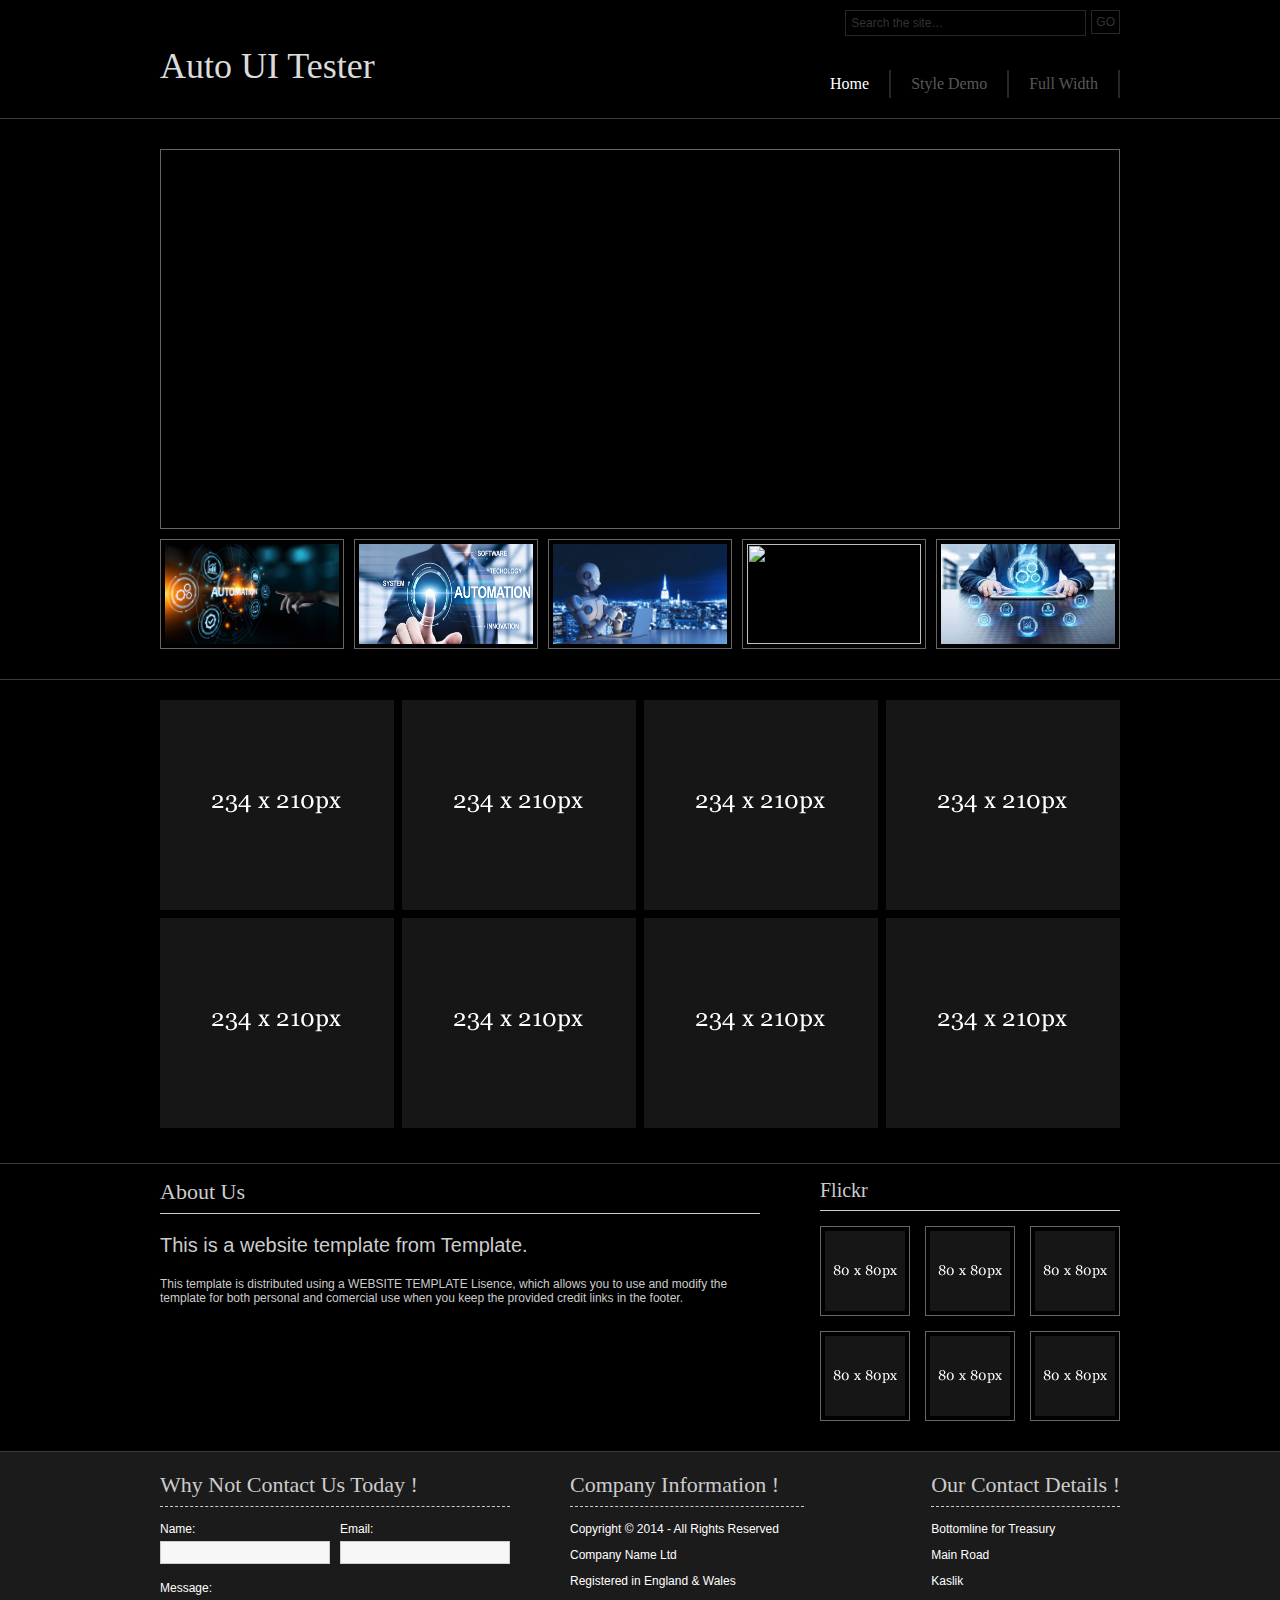
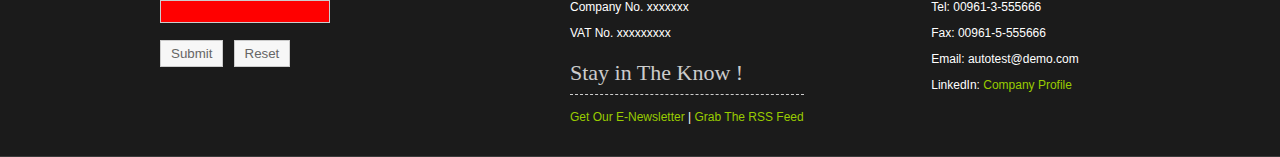
==== index.html @ 51ed0998 "Update index.html" ====
<!DOCTYPE html PUBLIC "-//W3C//DTD XHTML 1.0 Transitional//EN" "http://www.w3.org/TR/xhtml1/DTD/xhtml1-transitional.dtd">
<!--
Template Name: PhotoBusiness
Author: <a href="http://www.os-templates.com/">OS Templates</a>
Author URI: http://www.os-templates.com/
Licence: Free to use under our free template licence terms
Licence URI: http://www.os-templates.com/template-terms
-->
<html xmlns="http://www.w3.org/1999/xhtml">
<head>
<title>Auto UI Tester Demo</title>
<meta http-equiv="Content-Type" content="text/html; charset=iso-8859-1" />
<link rel="stylesheet" href="layout/styles/layout.css" type="text/css" />
</head>
<body id="top">
<div class="wrapper col1">
  <div id="topbar">
    <div id="search">
      <form action="#" method="post">
        <fieldset>
          <legend>Site Search</legend>
          <input type="text" value="Search the site&hellip;"  onfocus="this.value=(this.value=='Search the site&hellip;')? '' : this.value ;" />
          <input type="submit" name="go" id="go" value="GO" />
        </fieldset>
      </form>
    </div>
  </div>
</div>
<div class="wrapper col2">
  <div id="header">
    <div id="logo">
      <h1><a href="index.html">Auto UI Tester</a></h1>
    </div>
    <ul id="topnav">
      <li><a href="pages/full-width.html">Full Width</a></li>
      <li><a href="pages/style-demo.html">Style Demo</a></li>
      <li class="active"><a href="index.html">Home</a></li>
    </ul>
    <br class="clear" />
  </div>
</div>
<div class="wrapper col3">
  <div id="gallery">
    <ul>
      <!--<li class="placeholder" img src="images/gallery/Main.jpg" style="background-image:url('layout/images/Main.jpg');">Image Holder</li>-->
      <li class="placeholder" img src="images/gallery/Main.jpg">Image Holder</li>
      <li><a class="swap" href="#"><img src="images/gallery/auto1.jpg" alt="" /><span><img src="images/gallery/auto1.jpg" width="950" height="370" alt="" /></span></a></li>
      <li><a class="swap" href="#"><img src="images/gallery/auto2.jpg" alt="" /><span><img src="images/gallery/auto2.jpg" width="950" height="370" alt="" /></span></a></li>
      <li><a class="swap" href="#"><img src="images/gallery/auto3.jpg" alt="" /><span><img src="images/gallery/auto3.jpg" width="950" height="370" alt="" /></span></a></li>
      <li><a class="swap" href="#"><img src="images/gallery/auto.jpg" alt="" /><span><img src="images/gallery/auto.jpg" width="950" height="370" alt="" /></span></a></li>
      <li class="last"><a class="swap" href="#"><img src="images/gallery/auto5.jpg" alt="" /><span><img src="images/gallery/auto5.jpg" width="950" height="370" alt="" /></span></a></li>
    </ul>
  </div>
</div>
<div class="wrapper col4">
  <div id="services">
    <ul>
      <li><a href="#"><strong>Weddings</strong><img src="images/demo/234x210.gif" alt="" /></a></li>
      <li><a href="#"><strong>Corporate</strong><img src="images/demo/234x210.gif" alt="" /></a></li>
      <li><a href="#"><strong>Lifestyle</strong><img src="images/demo/234x210.gif" alt="" /></a></li>
      <li class="last"><a href="#"><strong>Events</strong><img src="images/demo/234x210.gif" alt="" /></a></li>
      <li><a href="#"><strong>Artistic</strong><img src="images/demo/234x210.gif" alt="" /></a></li>
      <li><a href="#"><strong>Infants</strong><img src="images/demo/234x210.gif" alt="" /></a></li>
      <li><a href="#"><strong>Architecture</strong><img src="images/demo/234x210.gif" alt="" /></a></li>
      <li class="last"><a href="#"><strong>Black &amp; White</strong><img src="images/demo/234x210.gif" alt="" /></a></li>
    </ul>
    <br class="clear" />
  </div>
</div>
<div class="wrapper col5">
  <div id="container">
    <div id="content">
      <h2>About Us</h2>
      <p class="ParagraphClass">This is a website template from Template.</p>
      <p>This template is distributed using a WEBSITE TEMPLATE Lisence, which allows you to use and modify the template for both personal and comercial use when you keep the provided credit links in the footer.</p>
  </div>
    <div id="column">
      <div class="flickrbox">
        <h2 class="title">Flickr</h2>
        <ul>
          <li><a href="#"><img src="images/demo/80x80.gif" alt="" /></a></li>
          <li><a href="#"><img src="images/demo/80x80.gif" alt="" /></a></li>
          <li class="last"><a href="#"><img src="images/demo/80x80.gif" alt="" /></a></li>
          <li><a href="#"><img src="images/demo/80x80.gif" alt="" /></a></li>
          <li><a href="#"><img src="images/demo/80x80.gif" alt="" /></a></li>
          <li class="last"><a href="#"><img src="images/demo/80x80.gif" alt="" /></a></li>
        </ul>
        <br class="clear" />
      </div>
    </div>
    <br class="clear" />
  </div>
</div>
<div class="wrapper col6">
  <div id="footer">
    <div id="contactform">
      <h2>Why Not Contact Us Today !</h2>
      <form action="#" method="post">
        <fieldset>
          <legend>Contact Form</legend>
          <label for="fullname">Name:
            <input id="fullname" name="fullname" type="text" value="" />
          </label>
          <label for="emailaddress" class="margin">Email:
            <input id="emailaddress" name="emailaddress" type="text" value="" />
          </label>
          <label for="message">Message:<br />
            <input id="message" name="message" type="text" value="" style="background-color:red"/>
          </label>
          <p>
            <input id="submitform" name="submitform" type="submit" value="Submit" />
            &nbsp;
            <input id="resetform" name="resetform" type="reset" value="Reset" />
          </p>
        </fieldset>
      </form>
    </div>
    <!-- End Contact Form -->
    <div id="compdetails">
      <div id="officialdetails">
        <h2>Company Information !</h2>
        <ul>
          <li>Copyright &copy; 2014 - All Rights Reserved</li>
          <li>Company Name Ltd</li>
          <li>Registered in England &amp; Wales</li>
          <li>Company No. xxxxxxx</li>
          <li class="last">VAT No. xxxxxxxxx</li>
        </ul>
        <h2>Stay in The Know !</h2>
        <p><a href="#">Get Our E-Newsletter</a> | <a href="#">Grab The RSS Feed</a></p>
      </div>
      <div id="contactdetails">
        <h2>Our Contact Details !</h2>
        <ul>
          <li>Bottomline for Treasury</li>
          <li>Main Road</li>
          <li>Kaslik</li>
          <li>Tel: 00961-3-555666</li>
          <li>Fax: 00961-5-555666</li>
          <li>Email: autotest@demo.com</li>
          <li class="last">LinkedIn: <a href="#">Company Profile</a></li>
        </ul>
      </div>
      <div class="clear"></div>
    </div>
    <div class="clear"></div>
  </div>
</div>
</body>
</html>
---- layout/styles/layout.css ----
@charset "utf-8";
/*
Template Name: PhotoBusiness
Author: <a href="http://www.os-templates.com/">OS Templates</a>
Author URI: http://www.os-templates.com/
Licence: Free to use under our free template licence terms
Licence URI: http://www.os-templates.com/template-terms
File: Layout CSS
*/

@import url("navi.css");
@import url("forms.css");
@import url("tables.css");
@import url("gallery.css");

html{overflow-y:scroll;}
body{margin:0; padding:0; font-size:12px; font-family:verdana, Arial, Helvetica, sans-serif; color:#CCCCCC; background-color:#2E2E2E;}

.justify{text-align:justify;}
.bold{font-weight:bold;}
.center{text-align:center;}
.right{text-align:right;}
.nostart{margin:0; padding:0; list-style-type:none;}

.clear{clear:both;}
br.clear{clear:both; margin-top:-15px;}

a{outline:none; text-decoration:none;}

.fl_left, .imgl{float:left;}
.fl_right, .imgr{float:right;}

img{margin:0; padding:0; border:0;}
.imgl, .imgr{border:1px solid #666666; padding:5px;}
.imgl{margin:0 8px 8px 0; clear:left;}
.imgr{margin:0 0 8px 8px; clear:right;}

/* ----------------------------------------------Wrapper------------------------------------- */

div.wrapper{display:block; width:100%; margin:0; text-align:left;}
div.wrapper h1, div.wrapper h2, div.wrapper h3, div.wrapper h4, div.wrapper h5, div.wrapper h6{margin:0 0 20px 0; padding:0 0 8px 0; font-size:22px; font-weight:normal; font-family:Georgia, "Times New Roman", Times, serif; border-bottom:1px dashed #DDDDDD;}
.col1{color:#333333; background-color:#000000;}
.col2{color:#DBDBDB; background-color:#000000; border-bottom:1px solid #3B3B3B;}
.col3{color:#DBDBDB; background-color:#000000; border-bottom:1px solid #3B3B3B;}
.col4{color:#DBDBDB; background-color:#000000; border-bottom:1px solid #3B3B3B;}
.col5{color:#CCCCCC; background-color:#000000; border-bottom:1px solid #3B3B3B;}
.col5 a{color:#99CC00; background-color:#000000;}
.col6{color:#FFFFFF; background-color:#1B1B1B; border-bottom:1px solid #3B3B3B;}
.col7, .col7 a{color:#CCCCCC; background-color:#2E2E2E;}

/* ----------------------------------------------Generalise------------------------------------- */

#topbar, #header, #gallery, #services, #breadcrumb, #container, #footer, #copyright{display:block; position:relative; width:960px; margin:0 auto;}

/* ----------------------------------------------TopBar------------------------------------- */

#topbar{height:25px; padding:10px 0;}

/* ----------------------------------------------Header------------------------------------- */

#header{z-index:1000; padding:0 0 20px 0; font-family:Georgia, "Times New Roman", Times, serif;}
#header #logo{display:block; float:left; width:300px;}
#header h1, #header p{margin:0; padding:0; border:none; clear:left; font-size:16px;}
#header h1{margin-bottom:5px; font-size:36px;}
#header h1 a{color:#DBDBDB; background-color:#000000;}

/* ----------------------------------------------Header------------------------------------- */

#services{padding:20px 0 0 0; text-transform:uppercase; font-size:24px; font-family:Georgia, "Times New Roman", Times, serif;}
#services img{margin:0; padding:0; line-height:normal;}
#services ul{display:block; width:960px; margin:0; padding:0; list-style:none; overflow:hidden;}
#services li{display:block; float:left; width:234px; height:210px; margin:0 8px 8px 0; padding:0; overflow:hidden;}
#services li.last{margin-right:0;}
#services a strong{display:none; width:100%; margin:0; padding:15px 0; font-weight:normal; text-align:center; color:#5B5B5B; background-color:#232323;}
#services a:hover strong{display:block;}

/* ----------------------------------------------BreadCrumb------------------------------------- */

#breadcrumb{padding:15px 0;}
#breadcrumb a{color:#99CC00; background-color:#000000;}
#breadcrumb ul{margin:0; padding:0; list-style:none;}
#breadcrumb ul li{display:inline;}
#breadcrumb ul li.current a{text-decoration:underline;}

/* ----------------------------------------------Content------------------------------------- */

#container{padding:15px 0;}
#container h1, #container h2, #container h3, #container h4, #container h5, #container h6{margin:0 0 15px 0; padding:0 0 8px 0; color:#CCCCCC; background-color:#000000; border-bottom:1px solid #CCCCCC;}
#content{display:block; float:left; width:600px;}

/* Comments */

#comments{margin-bottom:40px;}
#comments .commentlist{margin:0; padding:0;}
#comments .commentlist ul{margin:0; padding:0; list-style:none;}
#comments .commentlist li.comment_odd, #comments .commentlist li.comment_even{margin:0 0 10px 0; padding:15px; list-style:none;}
#comments .commentlist li.comment_odd{color:#666666; background-color:#F7F7F7;}
#comments .commentlist li.comment_odd a{color:#3E7060; background-color:#F7F7F7;}
#comments .commentlist li.comment_even{color:#666666; background-color:#E8E8E8;}
#comments .commentlist li.comment_even a{color:#3E7060; background-color:#E8E8E8;}
#comments .commentlist .author .name{font-weight:bold;}
#comments .commentlist .submitdate{font-size:smaller;}
#comments .commentlist p{margin:10px 5px 10px 0; padding:0; font-weight:normal; text-transform:none;}
#comments .commentlist li .avatar{float:right; border:1px solid #EEEEEE; margin:0 0 0 10px;}

/* ----------------------------------------------Column------------------------------------- */

#column{display:block; float:right; width:300px;}
.flickrbox ul{margin:0; padding:0; list-style:none;}
.flickrbox li{display:block; float:left; width:80px; height:80px; margin:0 15px 15px 0; padding:4px; border:1px solid #666666;}
.flickrbox li.last{margin-right:0;}
#column .holder, #column #featured{display:block; width:300px; margin-bottom:20px;}
#column .holder p{line-height:1.6em;}
#column h2{font-size:20px;}
#column .holder h2.title{display:block; width:100%; height:65px; margin:0; padding:15px 0 0 0; font-size:20px; line-height:normal; border-bottom:1px dashed #666666;}
#column .holder h2.title img{float:left; margin:-15px 8px 0 0; padding:5px; border:1px solid #666666;}
#column .holder p.readmore{display:block; width:100%; font-weight:bold; text-align:right; line-height:normal;}
#column div.imgholder{display:block; width:290px; margin:0 0 10px 0; padding:4px; border:1px solid #666666;}

/* Featured Block */

#column #featured a{color:#99CC00; background-color:#161616;}
#column #featured ul, #column #featured h2, #column #featured p{margin:0; padding:0; list-style:none;}
#column #featured li{display:block; width:250px; margin:0; padding:20px 25px; color:#666666; background-color:#161616;}
#column #featured li p{line-height:1.6em;}
#column #featured li p.imgholder{display:block; width:240px; height:90px; margin:20px 0 15px 0; padding:4px; color:#666666; background-color:#333333; border:1px solid #666666;}
#column #featured li h2{margin:0; padding:0 0 14px 0; font-size:20px; font-weight:normal; font-family:Georgia, "Times New Roman", Times, serif; color:#666666; background-color:#161616; line-height:normal; border-bottom:1px dashed #666666;}
#column #featured p.more{display:block; width:100%; margin-top:15px; font-weight:bold; text-align:right; line-height:normal;}

/* ----------------------------------------------Footer------------------------------------- */

#footer{padding:20px 0;}
#footer a{color:#99CC00; background-color:#1B1B1B;}
#footer h2{margin:0 0 15px 0; padding:0 0 8px 0; font-size:22px; font-weight:normal; font-family:Georgia, "Times New Roman", Times, serif; color:#CCCCCC; background-color:#1B1B1B; line-height:normal; border-bottom:1px dashed #CCCCCC;}
#contactform{display:block; float:left; width:350px;}

/* Company Details */

#compdetails{display:block; float:right; width:550px;}
#compdetails ul{margin:0; padding:0; list-style:none;}
#compdetails li{margin:0 0 12px 0;}
#compdetails li.last{margin:0;}
#officialdetails{float:left}
#officialdetails li.last{margin-bottom:20px;}
#contactdetails{float:right}

/* ----------------------------------------------Copyright------------------------------------- */

#copyright{padding:20px 0;}
#copyright p{display:block; float:right; text-align:right; margin:0; padding:0; width:200px;}
#copyright ul{display:block; float:left; margin:0; padding:0; width:700px;}
#copyright li{display:inline; margin-right:8px; padding-right:10px; border-right:1px solid #CCCCCC;}
#copyright li.last{margin-right:0; padding-right:0; border-right:none;}

.ParagraphClass
{
  font-size:20px;
  Size:100:
}
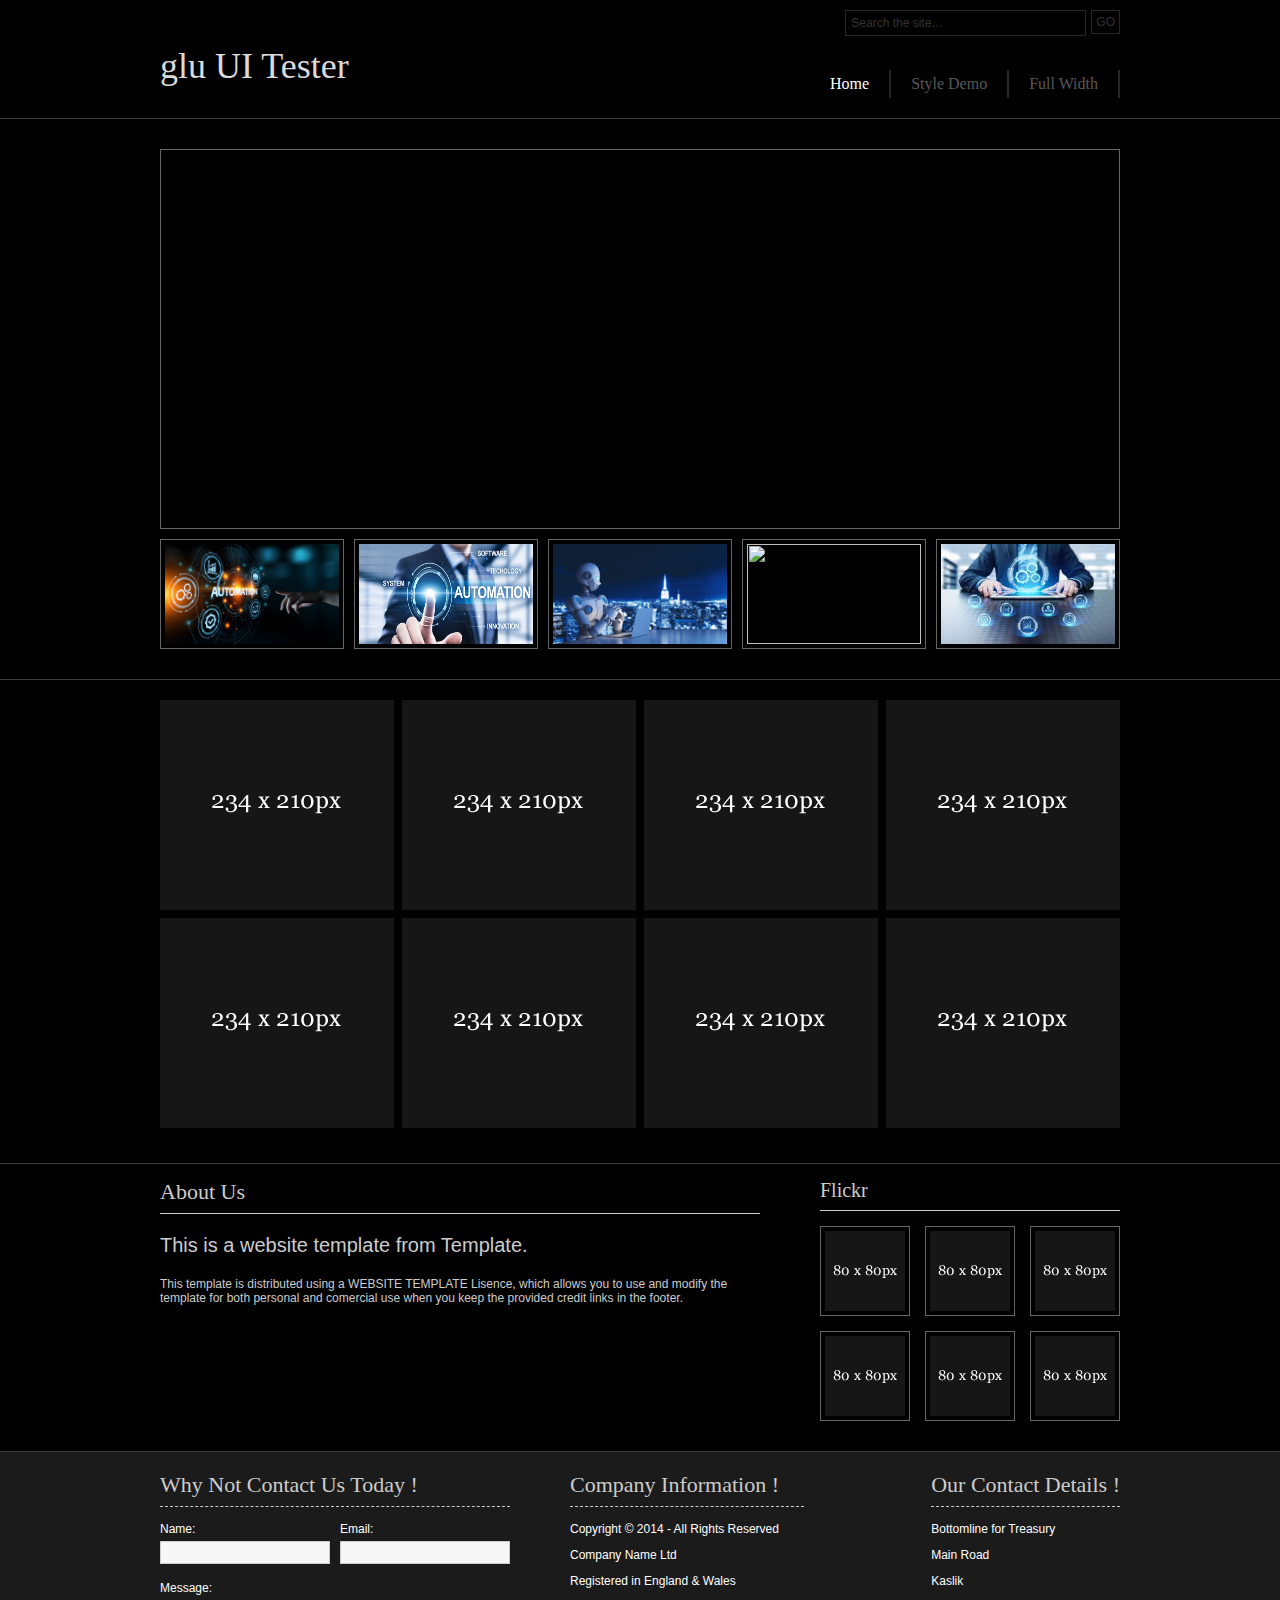
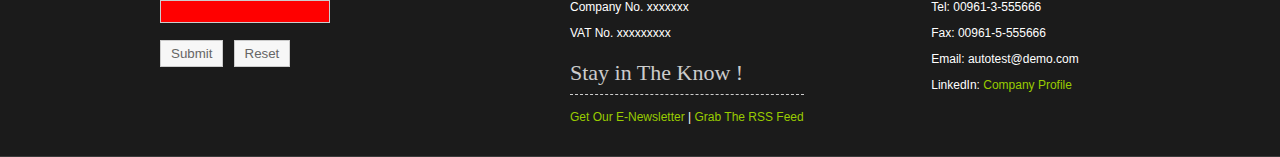
==== commit 1d2be3c9: "Update index.html" ====
--- a/index.html
+++ b/index.html
@@ -29,7 +29,7 @@
 <div class="wrapper col2">
   <div id="header">
     <div id="logo">
-      <h1><a href="index.html">Auto UI Tester</a></h1>
+      <h1><a href="index.html">glu UI Tester</a></h1>
     </div>
     <ul id="topnav">
       <li><a href="pages/full-width.html">Full Width</a></li>
@@ -127,7 +127,7 @@
           <li class="last">VAT No. xxxxxxxxx</li>
         </ul>
         <h2>Stay in The Know !</h2>
-        <p><a href="#">Get Our E-Newsletter</a> | <a href="#">Grab The RSS Feed</a></p>
+        <p><a href="https://samerrahaluser.github.io/AphroditePhotoBusiness/index.html">Get Our E-Newsletter</a> | <a href="https://samerrahaluser.github.io/AphroditePhotoBusiness/index2.html">Grab The RSS Feed</a></p>
       </div>
       <div id="contactdetails">
         <h2>Our Contact Details !</h2>
@@ -138,7 +138,7 @@
           <li>Tel: 00961-3-555666</li>
           <li>Fax: 00961-5-555666</li>
           <li>Email: autotest@demo.com</li>
-          <li class="last">LinkedIn: <a href="#">Company Profile</a></li>
+          <li class="last">LinkedIn: <a href="https://samerrahaluser.github.io/AphroditePhotoBusiness/index.html">Company Profile</a></li>
         </ul>
       </div>
       <div class="clear"></div>
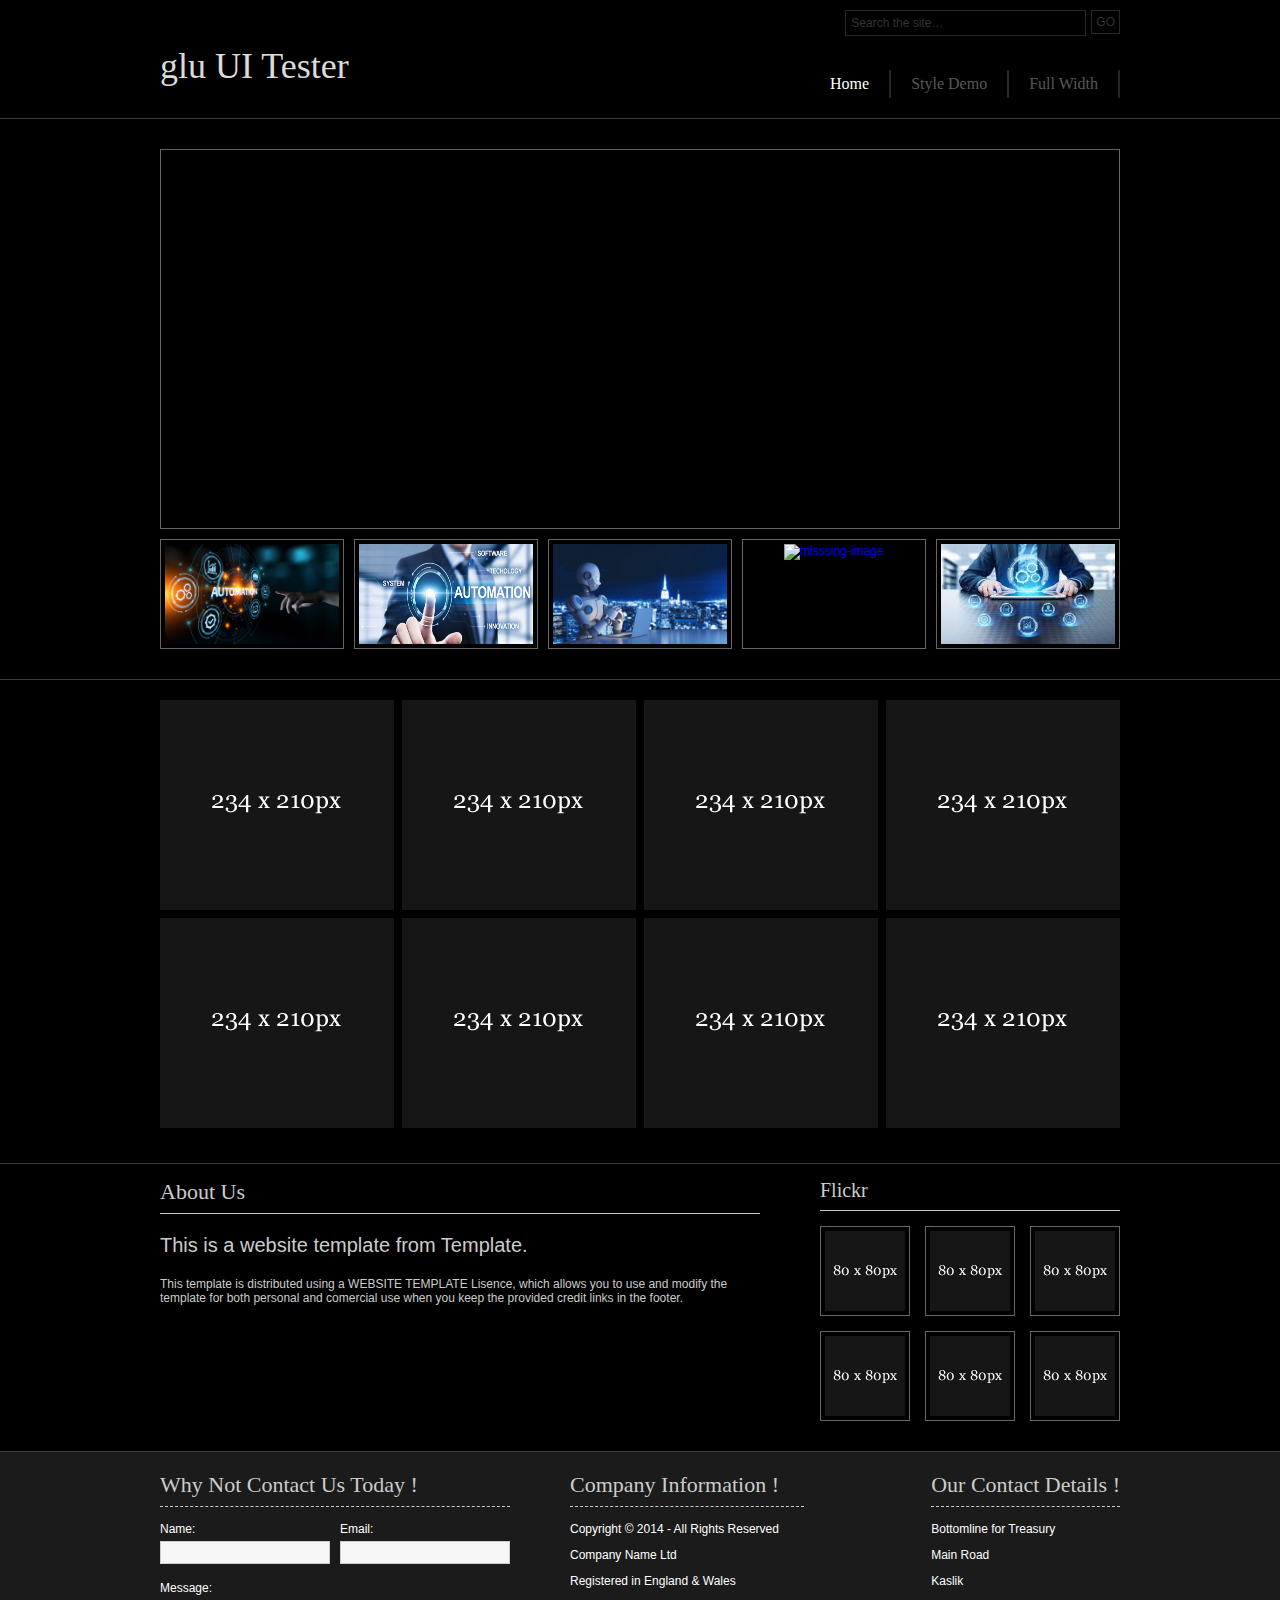
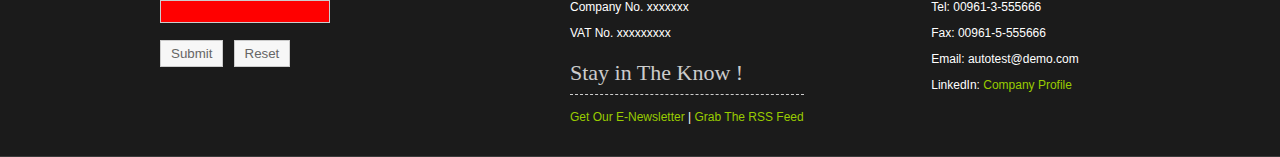
==== commit b09f3560: "Update index.html" ====
--- a/index.html
+++ b/index.html
@@ -44,25 +44,25 @@
     <ul>
       <!--<li class="placeholder" img src="images/gallery/Main.jpg" style="background-image:url('layout/images/Main.jpg');">Image Holder</li>-->
       <li class="placeholder" img src="images/gallery/Main.jpg">Image Holder</li>
-      <li><a class="swap" href="#"><img src="images/gallery/auto1.jpg" alt="" /><span><img src="images/gallery/auto1.jpg" width="950" height="370" alt="" /></span></a></li>
-      <li><a class="swap" href="#"><img src="images/gallery/auto2.jpg" alt="" /><span><img src="images/gallery/auto2.jpg" width="950" height="370" alt="" /></span></a></li>
-      <li><a class="swap" href="#"><img src="images/gallery/auto3.jpg" alt="" /><span><img src="images/gallery/auto3.jpg" width="950" height="370" alt="" /></span></a></li>
-      <li><a class="swap" href="#"><img src="images/gallery/auto.jpg" alt="" /><span><img src="images/gallery/auto.jpg" width="950" height="370" alt="" /></span></a></li>
-      <li class="last"><a class="swap" href="#"><img src="images/gallery/auto5.jpg" alt="" /><span><img src="images/gallery/auto5.jpg" width="950" height="370" alt="" /></span></a></li>
+      <li><a class="swap" href="#"><img src="images/gallery/auto1.jpg" alt="fictional-hand-pointing" /><span><img src="images/gallery/auto1.jpg" width="950" height="370" alt="fictional-hand-pointing" /></span></a></li>
+      <li><a class="swap" href="#"><img src="images/gallery/auto2.jpg" alt="fictional-hand-touch" /><span><img src="images/gallery/auto2.jpg" width="950" height="370" alt="fictional-hand-touch" /></span></a></li>
+      <li><a class="swap" href="#"><img src="images/gallery/auto3.jpg" alt="" /><span><img src="images/gallery/auto3.jpg" width="950" height="370" alt="futuristic-robot" /></span></a></li>
+      <li><a class="swap" href="#"><img src="images/gallery/auto.jpg" alt="misssing-image" /><span><img src="images/gallery/auto.jpg" width="950" height="370" alt="" /></span></a></li>
+      <li class="last"><a class="swap" href="#"><img src="images/gallery/auto5.jpg" alt="augmented-reality-tablet" /><span><img src="images/gallery/auto5.jpg" width="950" height="370" alt="augmented-reality-tablet" /></span></a></li>
     </ul>
   </div>
 </div>
 <div class="wrapper col4">
   <div id="services">
     <ul>
-      <li><a href="#"><strong>Weddings</strong><img src="images/demo/234x210.gif" alt="" /></a></li>
-      <li><a href="#"><strong>Corporate</strong><img src="images/demo/234x210.gif" alt="" /></a></li>
-      <li><a href="#"><strong>Lifestyle</strong><img src="images/demo/234x210.gif" alt="" /></a></li>
-      <li class="last"><a href="#"><strong>Events</strong><img src="images/demo/234x210.gif" alt="" /></a></li>
-      <li><a href="#"><strong>Artistic</strong><img src="images/demo/234x210.gif" alt="" /></a></li>
-      <li><a href="#"><strong>Infants</strong><img src="images/demo/234x210.gif" alt="" /></a></li>
-      <li><a href="#"><strong>Architecture</strong><img src="images/demo/234x210.gif" alt="" /></a></li>
-      <li class="last"><a href="#"><strong>Black &amp; White</strong><img src="images/demo/234x210.gif" alt="" /></a></li>
+      <li><a href="#"><strong>Weddings</strong><img src="images/demo/234x210.gif" alt="demo" /></a></li>
+      <li><a href="#"><strong>Corporate</strong><img src="images/demo/234x210.gif" alt="demo" /></a></li>
+      <li><a href="#"><strong>Lifestyle</strong><img src="images/demo/234x210.gif" alt="demo" /></a></li>
+      <li class="last"><a href="#"><strong>Events</strong><img src="images/demo/234x210.gif" alt="demo" /></a></li>
+      <li><a href="#"><strong>Artistic</strong><img src="images/demo/234x210.gif" alt="demo" /></a></li>
+      <li><a href="#"><strong>Infants</strong><img src="images/demo/234x210.gif" alt="demo" /></a></li>
+      <li><a href="#"><strong>Architecture</strong><img src="images/demo/234x210.gif" alt="demo" /></a></li>
+      <li class="last"><a href="#"><strong>Black &amp; White</strong><img src="images/demo/234x210.gif" alt="demo" /></a></li>
     </ul>
     <br class="clear" />
   </div>
@@ -78,12 +78,12 @@
       <div class="flickrbox">
         <h2 class="title">Flickr</h2>
         <ul>
-          <li><a href="#"><img src="images/demo/80x80.gif" alt="" /></a></li>
-          <li><a href="#"><img src="images/demo/80x80.gif" alt="" /></a></li>
-          <li class="last"><a href="#"><img src="images/demo/80x80.gif" alt="" /></a></li>
-          <li><a href="#"><img src="images/demo/80x80.gif" alt="" /></a></li>
-          <li><a href="#"><img src="images/demo/80x80.gif" alt="" /></a></li>
-          <li class="last"><a href="#"><img src="images/demo/80x80.gif" alt="" /></a></li>
+          <li><a href="#"><img src="images/demo/80x80.gif" alt="demo" /></a></li>
+          <li><a href="#"><img src="images/demo/80x80.gif" alt="demo" /></a></li>
+          <li class="last"><a href="#"><img src="images/demo/80x80.gif" alt="demo" /></a></li>
+          <li><a href="#"><img src="images/demo/80x80.gif" alt="demo" /></a></li>
+          <li><a href="#"><img src="images/demo/80x80.gif" alt="demo" /></a></li>
+          <li class="last"><a href="#"><img src="images/demo/80x80.gif" alt="demo" /></a></li>
         </ul>
         <br class="clear" />
       </div>
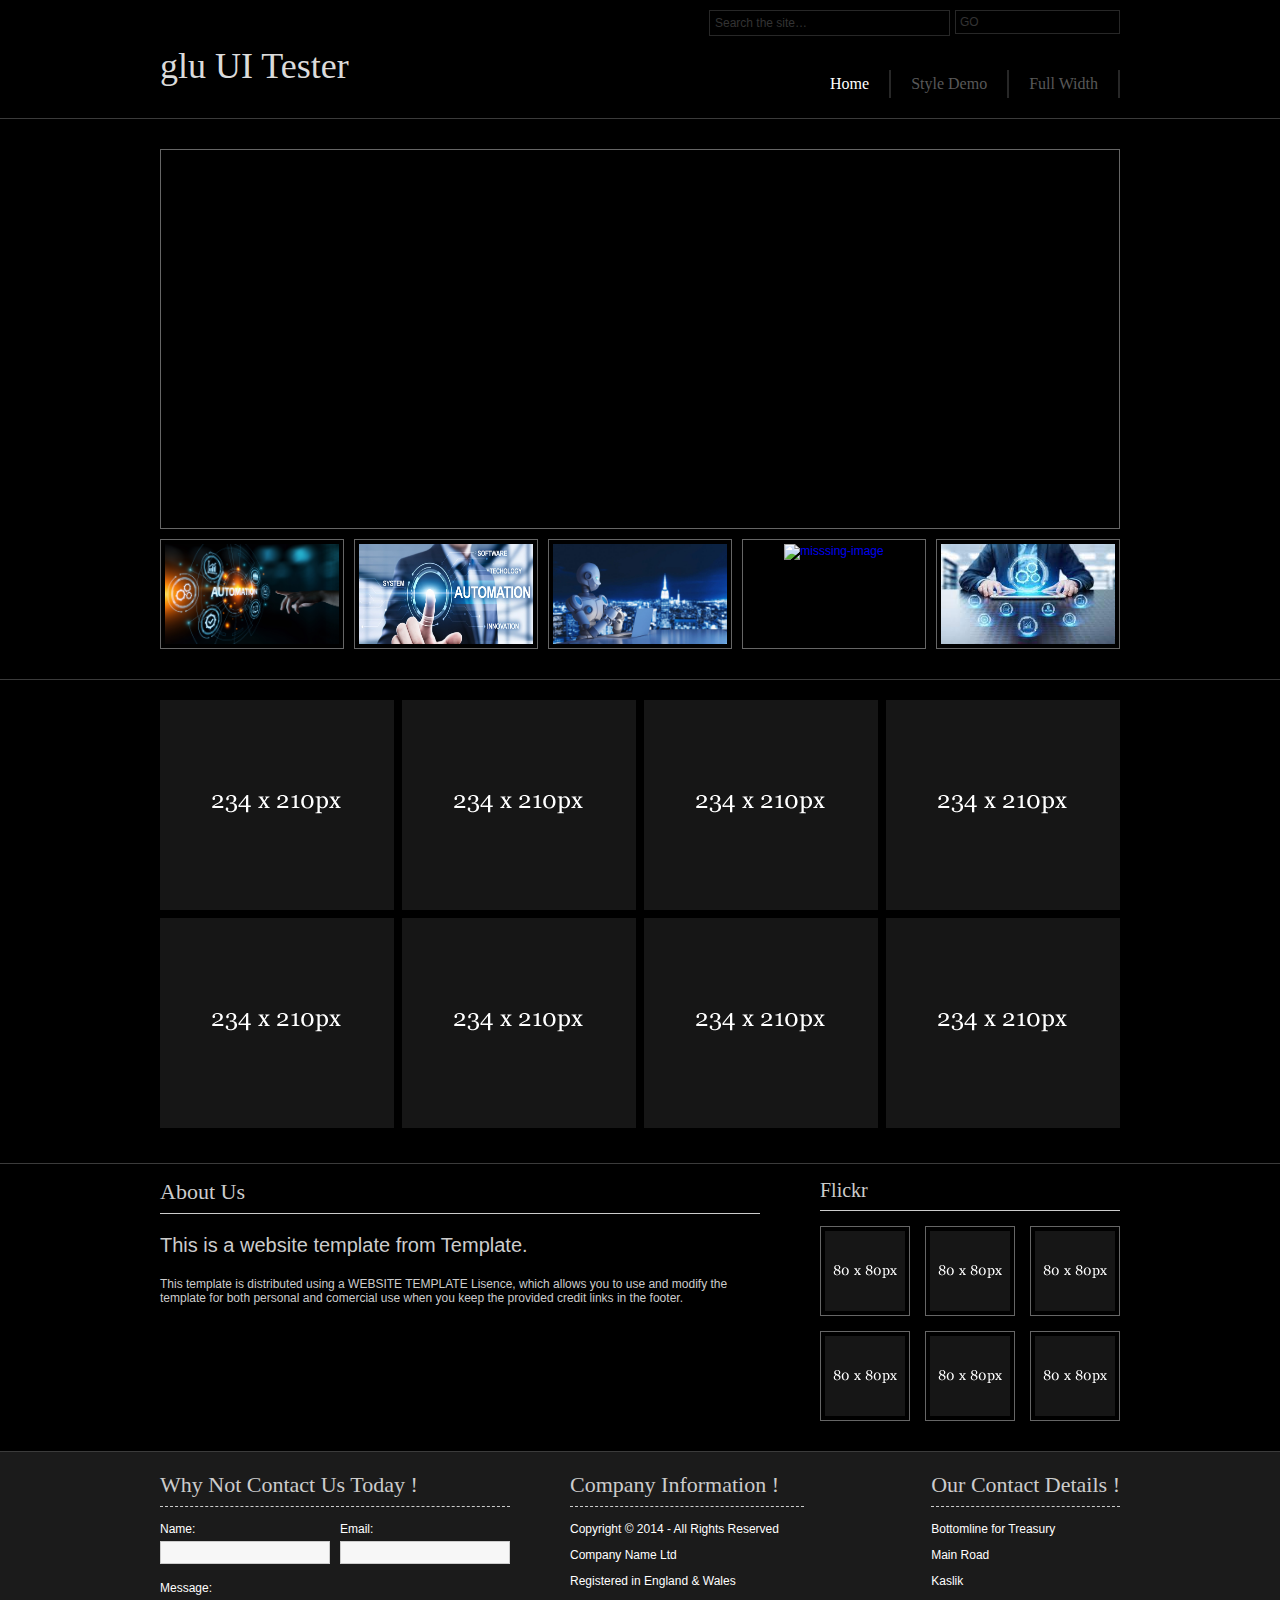
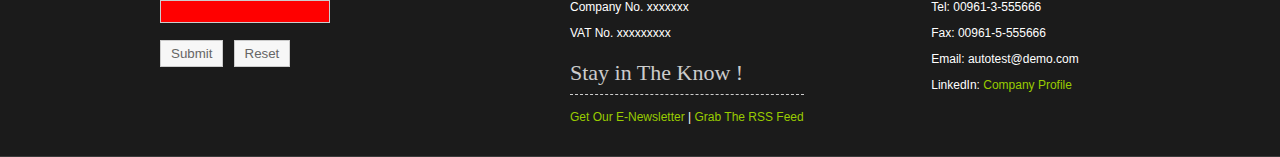
==== commit 9fcee2ef: "Update index.html" ====
--- a/index.html
+++ b/index.html
@@ -19,8 +19,8 @@
       <form action="#" method="post">
         <fieldset>
           <legend>Site Search</legend>
-          <input type="text" value="Search the site&hellip;"  onfocus="this.value=(this.value=='Search the site&hellip;')? '' : this.value ;" />
-          <input type="submit" name="go" id="go" value="GO" />
+          <input value="Search the site&hellip;"  onfocus="this.value=(this.value=='Search the site&hellip;')? '' : this.value ;" />
+          <input name="go" id="go" value="GO" />
         </fieldset>
       </form>
     </div>
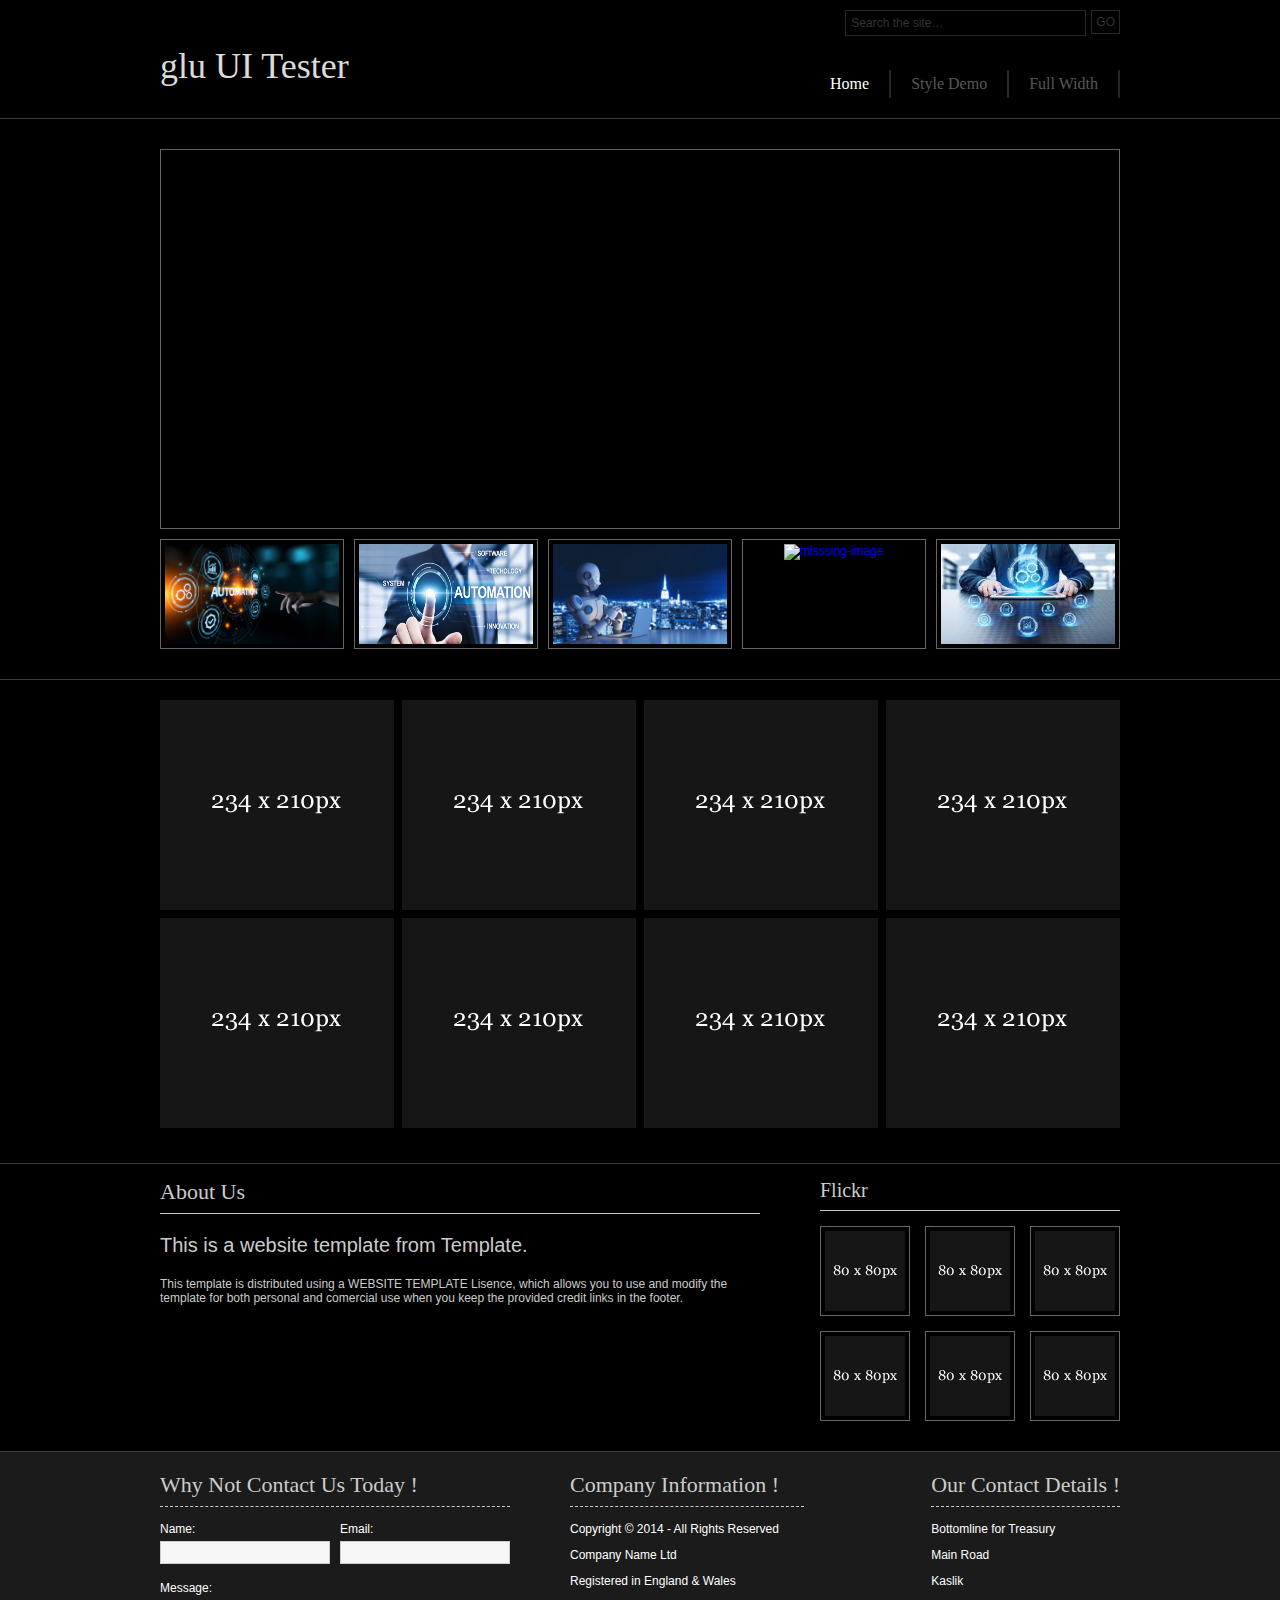
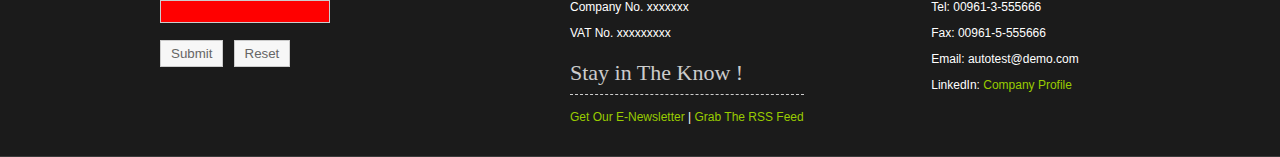
==== commit 0bb8c5b2: "Update index.html" ====
--- a/index.html
+++ b/index.html
@@ -19,8 +19,8 @@
       <form action="#" method="post">
         <fieldset>
           <legend>Site Search</legend>
-          <input value="Search the site&hellip;"  onfocus="this.value=(this.value=='Search the site&hellip;')? '' : this.value ;" />
-          <input name="go" id="go" value="GO" />
+          <input type="text" value="Search the site&hellip;"  onfocus="this.value=(this.value=='Search the site&hellip;')? '' : this.value ;" />
+          <input type="submit" name="go" id="go" value="GO" />
         </fieldset>
       </form>
     </div>
